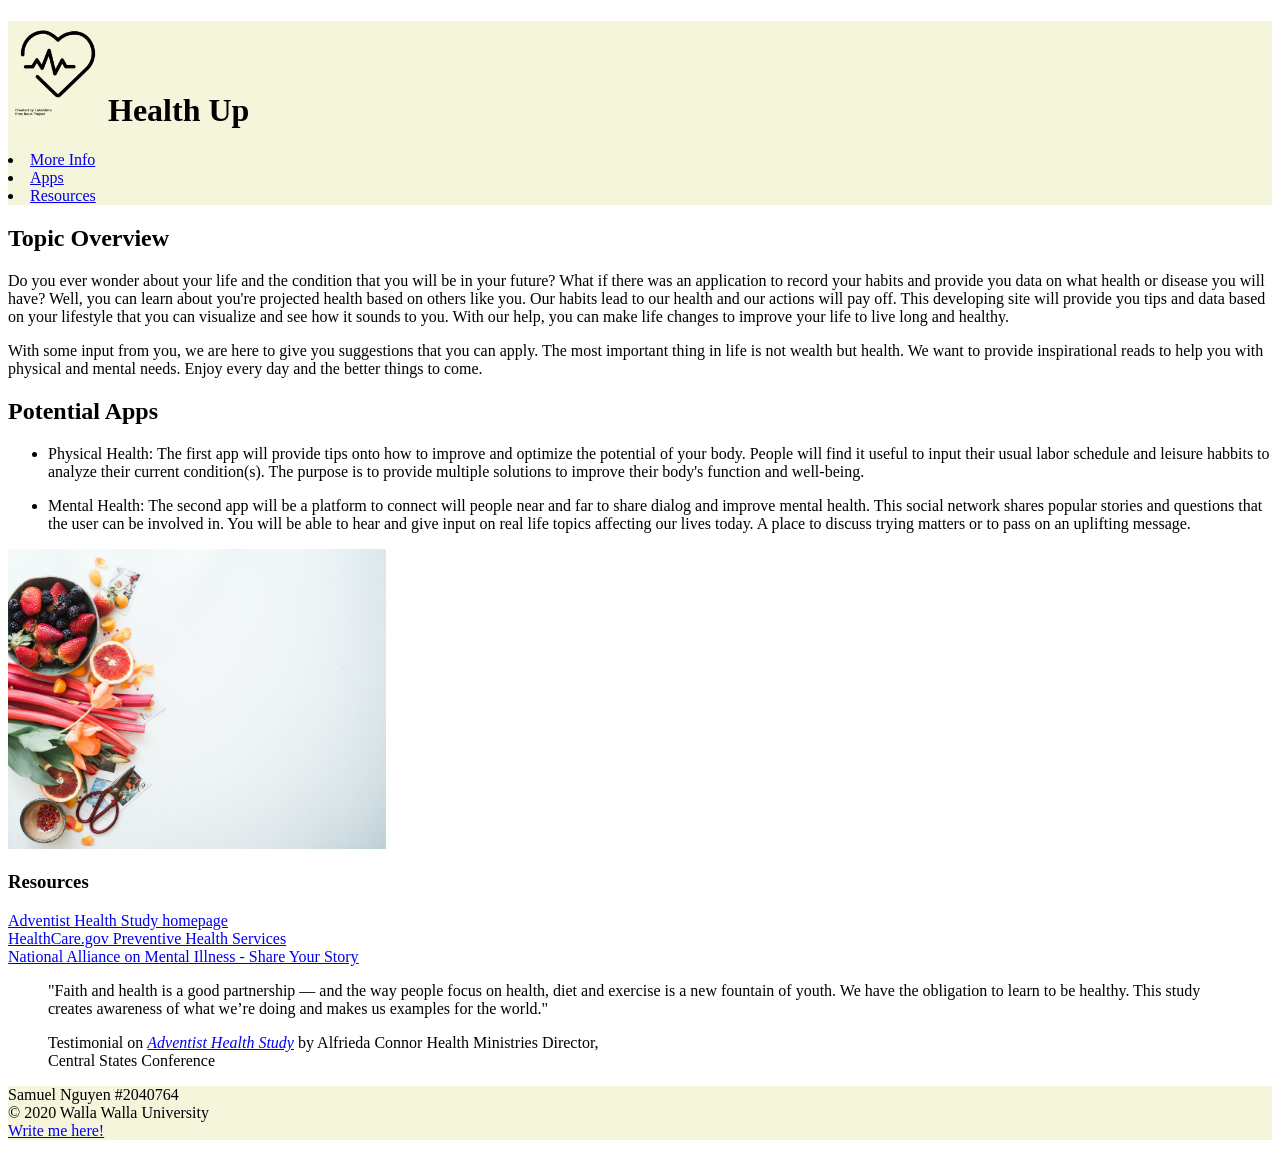
==== Project/index.html @ d0221789 "stage-1" ====
<!DOCTYPE html>
<html lang="en">

<head>
    <meta charset="UTF-8">
    <meta name="author" content="Samuel Nguyen">
    <meta name="description" content="Health & Social Network homepage">
    <meta name="viewport" content="width=device-width, initial-scale=1.0">
    <meta http-equiv="X-UA-Compatible" content="ie=edge">
    <link rel="stylesheet" href="css/style.css">
    <title>Health Up</title>
</head>



<body>
    <header>
        <h1>
            <img id="icon" src="img/noun_Health.png" alt="a health icon">Health Up
        </h1>
        <nav>
            <li><a href="info.html">More Info</a></li>
            <li><a href="#apps">Apps</a></li>
            <li><a href="#resources">Resources</a></li>
        </nav>
    </header>
    <main>
        <section>
            <h2>
                Topic Overview
            </h2>
            <div>
                <p> Do you ever wonder about your life and the condition that you will be in your future? What if there was an application to record your habits and provide you data on what health or disease you will have? Well, you can learn about you're
                    projected health based on others like you. Our habits lead to our health and our actions will pay off. This developing site will provide you tips and data based on your lifestyle that you can visualize and see how it sounds to you.
                    With our help, you can make life changes to improve your life to live long and healthy.</p>
                <p> With some input from you, we are here to give you suggestions that you can apply. The most important thing in life is not wealth but health. We want to provide inspirational reads to help you with physical and mental needs. Enjoy every
                    day and the better things to come.</p>
            </div>
        </section>
        <section id="apps">
            <h2>
                Potential Apps
            </h2>
            <ul>
                <li>
                    <p> Physical Health: The first app will provide tips onto how to improve and optimize the potential of your body. People will find it useful to input their usual labor schedule and leisure habbits to analyze their current condition(s).
                        The purpose is to provide multiple solutions to improve their body's function and well-being.</p>
                </li>
                <li>
                    <p> Mental Health: The second app will be a platform to connect will people near and far to share dialog and improve mental health. This social network shares popular stories and questions that the user can be involved in. You will be
                        able to hear and give input on real life topics affecting our lives today. A place to discuss trying matters or to pass on an uplifting message.</p>
                </li>
            </ul>
            <img src="img/nutrition.jpg" alt="a healthy food image">
        </section>
        <section id="resources">
            <h3>
                Resources
            </h3>
            <a href="https://adventisthealthstudy.org/">Adventist Health Study homepage</a>
            <br><a href="https://www.healthcare.gov/coverage/preventive-care-benefits/">HealthCare.gov Preventive Health Services</a>
            <br><a href="https://www.nami.org/Get-Involved/Share-Your-Story">National Alliance on Mental Illness - Share Your Story</a>
        </section>
        <section>
            <blockquote>
                <p>"Faith and health is a good partnership — and the way people focus on health, diet and exercise is a new fountain of youth. We have the obligation to learn to be healthy. This study creates awareness of what we’re doing and makes us examples
                    for the world."</p>
                <p>
                    Testimonial on <cite><a href="https://adventisthealthstudy.org">Adventist Health Study</a></cite> by Alfrieda Connor Health Ministries Director, <br>Central States Conference
                </p>
            </blockquote>
        </section>
    </main>
    <footer>
        <p>Samuel Nguyen #2040764<br>© 2020 Walla Walla University<br><a href="mailto:samuel.nguyen@wallawalla.com">Write me here!</a></p>
    </footer>
</body>

</html>
---- Project/css/style.css ----
header,
footer {
    background-color: beige;
}

#icon {
    height: 100px;
}

svg {
    height: 100px;
}

img {
    height: 300px;
}
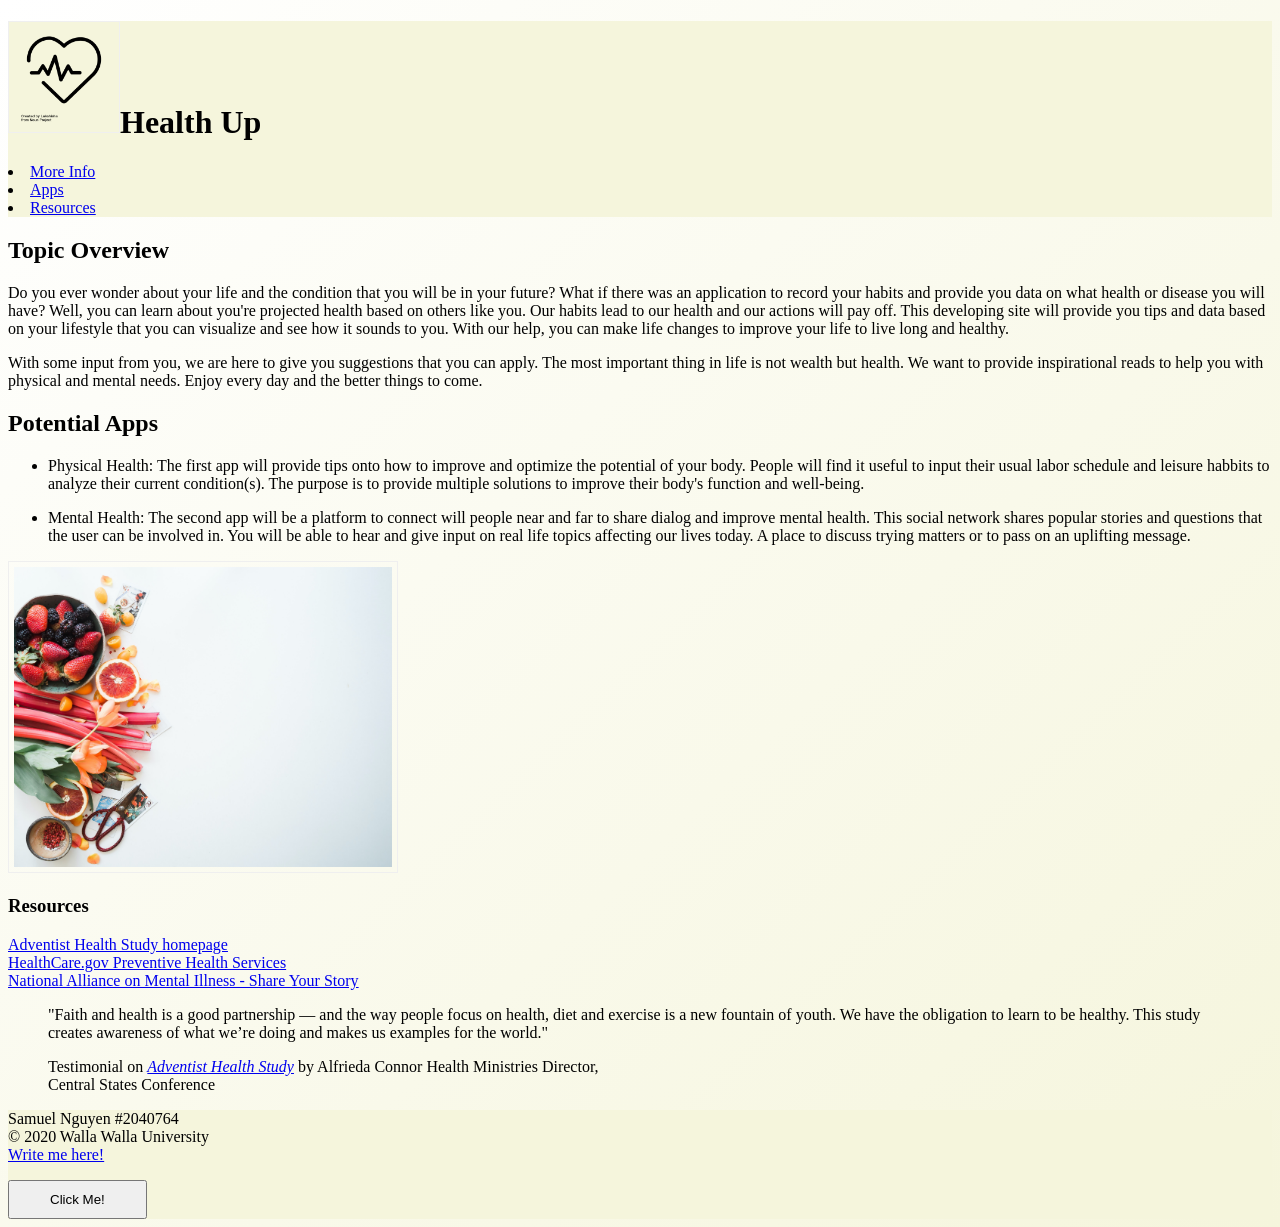
==== commit f9f8f783: "stage-2" ====
--- a/Project/index.html
+++ b/Project/index.html
@@ -10,8 +10,6 @@
     <link rel="stylesheet" href="css/style.css">
     <title>Health Up</title>
 </head>
-
-
 
 <body>
     <header>
@@ -73,7 +71,6 @@
     </main>
     <footer>
         <p>Samuel Nguyen #2040764<br>© 2020 Walla Walla University<br><a href="mailto:samuel.nguyen@wallawalla.com">Write me here!</a></p>
+        <button type="button" onclick="alert('Hello world!')">Click Me!</button>
     </footer>
-</body>
-
-</html>+</body>
--- a/Project/css/style.css
+++ b/Project/css/style.css
@@ -13,4 +13,70 @@
 
 img {
     height: 300px;
+    padding: 5px;
+    border: solid 1px #EFEFEF;
+}
+
+img:hover {
+    border: solid 1px #CCC;
+    box-shadow: 1px 1px 5px #999;
+}
+
+body {
+    background-image: linear-gradient(to bottom right, white, beige);
+    /*background: url("img/background.jpg");
+    background-position: center;
+    background-repeat: no-repeat;
+    background-size: cover;*/
+}
+
+h1,
+h2,
+h3 {
+    animation-duration: 3s;
+    animation-name: slidein;
+}
+
+@keyframes slidein {
+    from {
+        margin-left: 100%;
+        width: 300%;
+    }
+    75% {
+        margin-left: 40%;
+        width: 150%;
+    }
+    to {
+        margin-left: 0%;
+        width: 100%;
+    }
+}
+
+nav {
+    animation-duration: 3s;
+    animation-name: pulse;
+}
+
+@keyframes pulse {
+    0% {
+        transform: scale(1);
+    }
+    70% {
+        transform: scale(1.5);
+    }
+    100% {
+        transform: scale(1);
+    }
+}
+
+button {
+    padding: 10px 40px;
+    overflow: hidden;
+}
+
+button:hover {
+    transform: scale(1.2);
+    border: 3px dotted blue;
+    color: blue;
+    background: white;
 }
